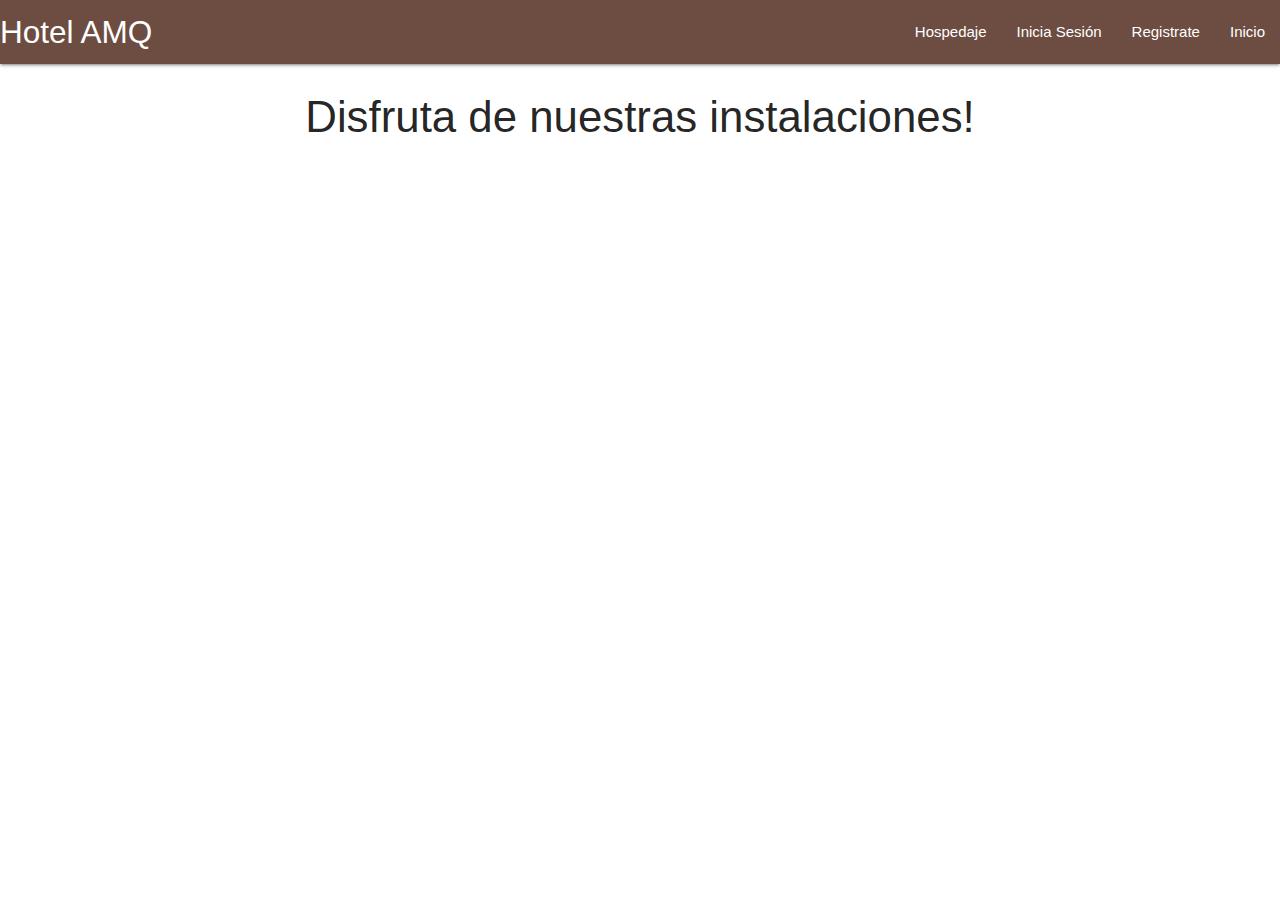
==== habitaciones.html @ 68ca5b28 "first commit" ====
<html lang="en">

<head>
    <meta charset="UTF-8">
    <meta http-equiv="X-UA-Compatible" content="IE=edge">
    <meta name="viewport" content="width=device-width, initial-scale=1.0">
    <!-- Compiled and minified CSS -->
    <link rel="stylesheet" href="https://cdnjs.cloudflare.com/ajax/libs/materialize/1.0.0/css/materialize.min.css">

    <!-- Compiled and minified JavaScript -->
    <script src="https://cdnjs.cloudflare.com/ajax/libs/materialize/1.0.0/js/materialize.min.js"></script>
    <script type="text/javascript" src="carousel.js"></script>
    <title>Habitaciones</title>
</head>

<body>
    <nav>
        <div class="nav-wrapper brown darken-1">
            <a href="index.html" class="brand-logo brown darken-1">Hotel AMQ</a>
            <ul id="nav-mobile" class="right hide-on-med-and-down">
                <li><a class="brown darken-1" href="habitaciones.html">Hospedaje</a></li>
                <li><a class="brown darken-1" href="iniciar.html">Inicia Sesión</a></li>
                <li><a class="brown darken-1" href="registro.html">Registrate</a></li>
                <li><a class="brown darken-1" href="index.html">Inicio</a></li>
            </ul>
        </div>
    </nav>
    <center>
        <h3>Disfruta de nuestras instalaciones!</h3>
    </center>
    <div class="carousel">
        <a class="carousel-item" href="#one!"><img src="./img/matri-delux.jpeg"></a>
        <a class="carousel-item" href="#two!"><img src="./img/suit-doble.jpeg"></a>
        <a class="carousel-item" href="#three!"><img src="./img/villa.jpeg"></a>
    </div>
    <script>
     document.addEventListener('DOMContentLoaded', function() {
    var elems = document.querySelectorAll('.carousel');
    var instances = M.Carousel.init(elems, options);
    var instance = M.Carousel.getInstance(elem);
  });
    </script>

</body>

</html>
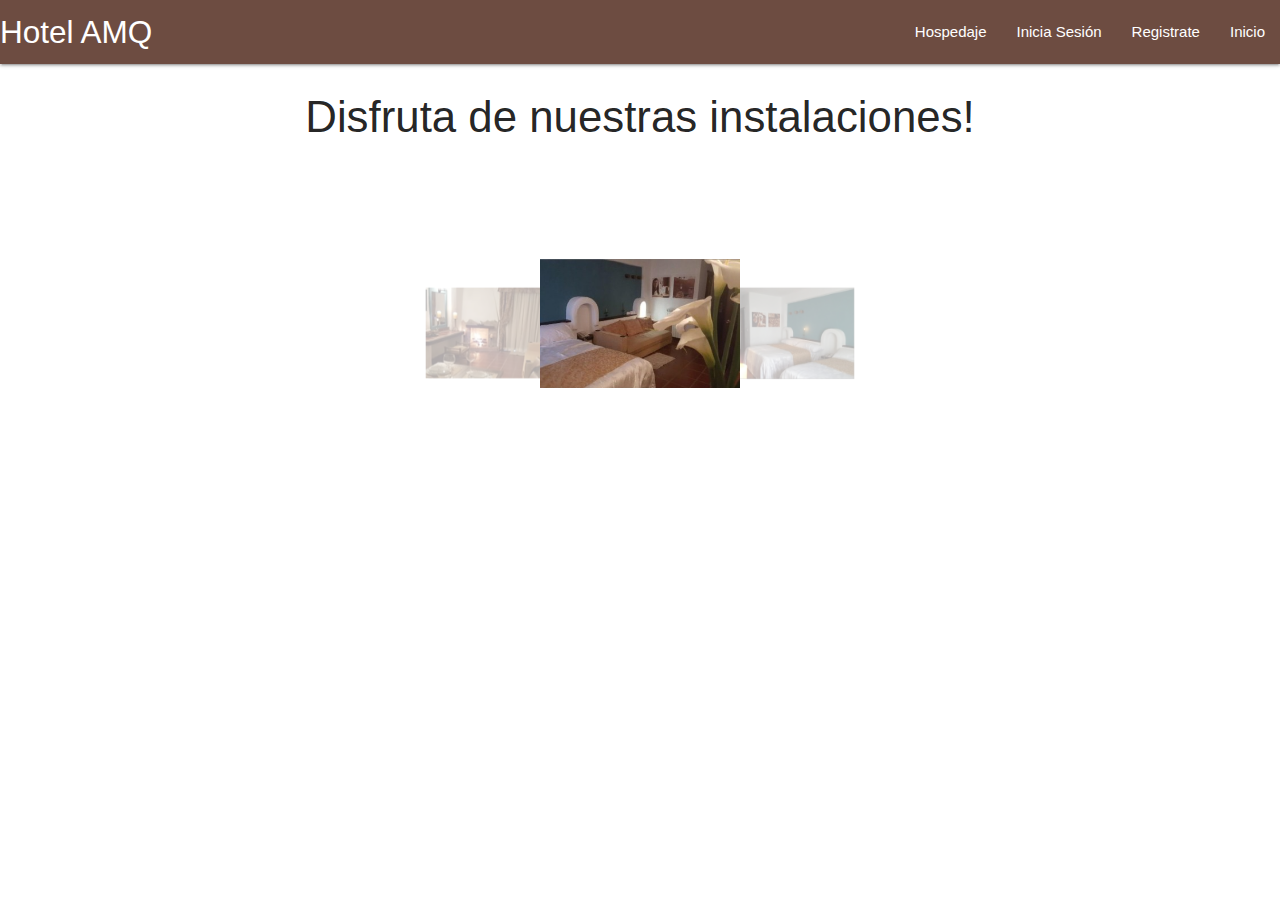
==== commit 09a31c26: "carrusel" ====
--- a/habitaciones.html
+++ b/habitaciones.html
@@ -28,19 +28,18 @@
     <center>
         <h3>Disfruta de nuestras instalaciones!</h3>
     </center>
-    <div class="carousel">
-        <a class="carousel-item" href="#one!"><img src="./img/matri-delux.jpeg"></a>
-        <a class="carousel-item" href="#two!"><img src="./img/suit-doble.jpeg"></a>
-        <a class="carousel-item" href="#three!"><img src="./img/villa.jpeg"></a>
-    </div>
-    <script>
-     document.addEventListener('DOMContentLoaded', function() {
-    var elems = document.querySelectorAll('.carousel');
-    var instances = M.Carousel.init(elems, options);
-    var instance = M.Carousel.getInstance(elem);
-  });
-    </script>
+    <center>
+        <div class="carousel">
+            <a class="carousel-item" href="#one!"><img src="./img/matri-delux.jpeg"></a>
+            <a class="carousel-item" href="#two!"><img src="./img/suit-doble.jpeg"></a>
+            <a class="carousel-item" href="#three!"><img src="./img/villa.jpeg"></a>
+        </div>
+    </center>
+ 
+    
 
 </body>
 
-</html>+
+</html>
+
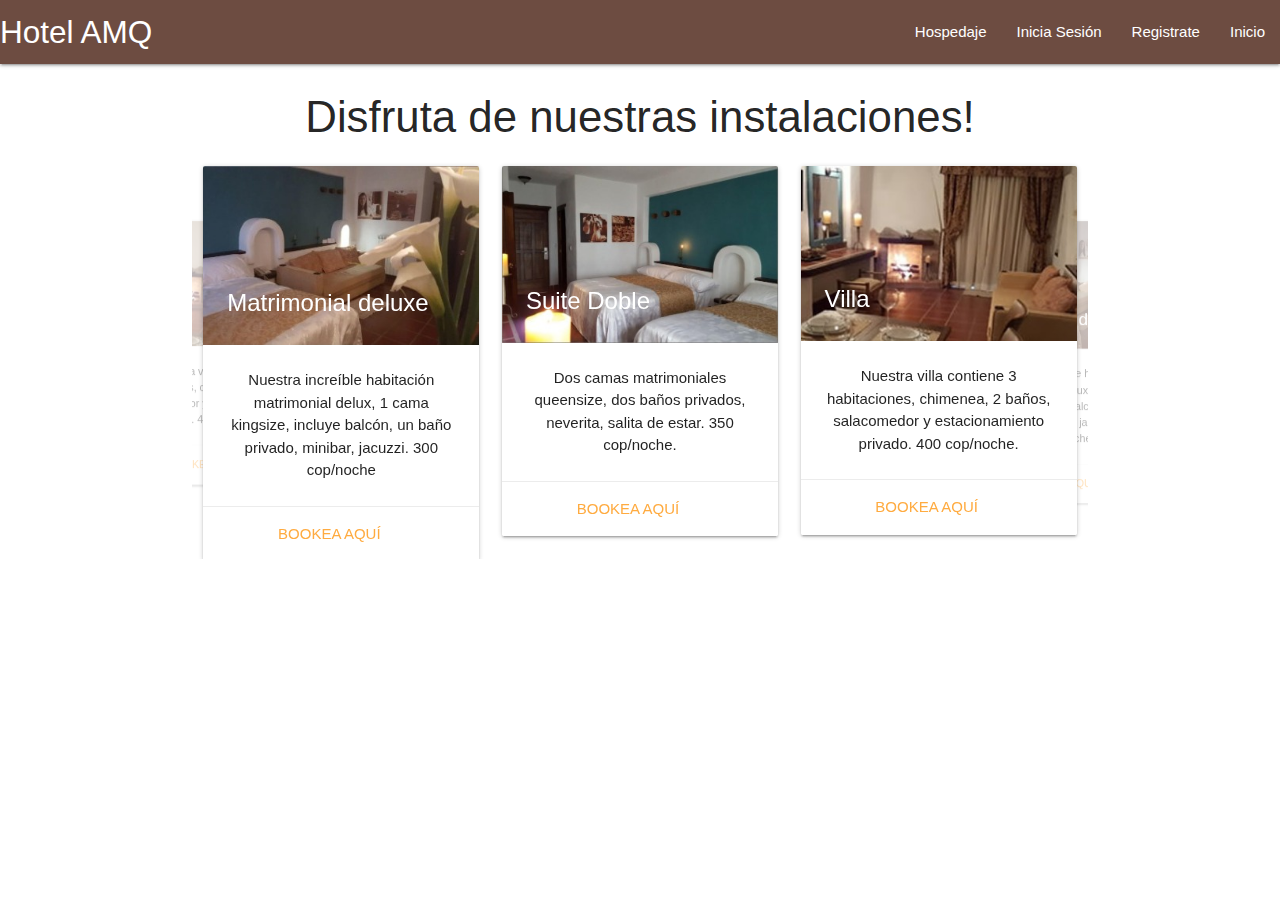
==== commit d96dab3b: "carrusel corregido" ====
--- a/habitaciones.html
+++ b/habitaciones.html
@@ -10,6 +10,8 @@
     <!-- Compiled and minified JavaScript -->
     <script src="https://cdnjs.cloudflare.com/ajax/libs/materialize/1.0.0/js/materialize.min.js"></script>
     <script type="text/javascript" src="carousel.js"></script>
+    <script type="text/javascript" src="card.js"></script>
+
     <title>Habitaciones</title>
 </head>
 
@@ -28,18 +30,172 @@
     <center>
         <h3>Disfruta de nuestras instalaciones!</h3>
     </center>
+
     <center>
-        <div class="carousel">
-            <a class="carousel-item" href="#one!"><img src="./img/matri-delux.jpeg"></a>
-            <a class="carousel-item" href="#two!"><img src="./img/suit-doble.jpeg"></a>
-            <a class="carousel-item" href="#three!"><img src="./img/villa.jpeg"></a>
+        <div class="container">
+            <div class="carousel carousel-slider">
+                <div class="carousel-item row">
+                    <div class="row">
+                        <div class="col s8 m4">
+                            <div class="card hoverable">
+                                <div class="card-image">
+                                    <img src="./img/matri-delux.jpeg">
+                                    <span class="card-title">Matrimonial deluxe</span>
+                                </div>
+                                <div class="card-content">
+                                    <p>Nuestra increíble habitación matrimonial delux, 1 cama kingsize, incluye balcón,
+                                        un
+                                        baño privado, minibar, jacuzzi. 300 cop/noche</p>
+                                </div>
+                                <div class="card-action">
+                                    <a href="#">Bookea aquí</a>
+                                </div>
+                            </div>
+                        </div>
+                        <div class="col s8 m4">
+                            <div class="card hoverable">
+                                <div class="card-image">
+                                    <img src="./img/suit-doble.jpeg">
+                                    <span class="card-title">Suite Doble</span>
+                                </div>
+                                <div class="card-content">
+                                    <p>Dos camas matrimoniales queensize, dos baños privados, neverita, salita de estar.
+                                        350
+                                        cop/noche.</p>
+                                </div>
+                                <div class="card-action">
+                                    <a href="#">Bookea aquí</a>
+                                </div>
+                            </div>
+                        </div>
+                        <div class="col s8 m4">
+                            <div class="card hoverable">
+                                <div class="card-image">
+                                    <img src="./img/villa.jpeg">
+                                    <span class="card-title">Villa</span>
+                                </div>
+                                <div class="card-content">
+                                    <p>Nuestra villa contiene 3 habitaciones, chimenea, 2 baños, salacomedor y
+                                        estacionamiento privado. 400 cop/noche.</p>
+                                </div>
+                                <div class="card-action">
+                                    <a href="#">Bookea aquí</a>
+                                </div>
+                            </div>
+                        </div>
+                    </div>
+
+                </div>
+                <div class="carousel-item row">
+                    <div class="row">
+                        <div class="col s8 m4">
+                            <div class="card hoverable">
+                                <div class="card-image">
+                                    <img src="./img/matri-delux.jpeg">
+                                    <span class="card-title">Matrimonial deluxe</span>
+                                </div>
+                                <div class="card-content">
+                                    <p>Nuestra increíble habitación matrimonial delux, 1 cama kingsize, incluye balcón,
+                                        un
+                                        baño privado, minibar, jacuzzi. 300 cop/noche</p>
+                                </div>
+                                <div class="card-action">
+                                    <a href="#">Bookea aquí</a>
+                                </div>
+                            </div>
+                        </div>
+                        <div class="col s8 m4">
+                            <div class="card hoverable">
+                                <div class="card-image">
+                                    <img src="./img/suit-doble.jpeg">
+                                    <span class="card-title">Suite Doble</span>
+                                </div>
+                                <div class="card-content">
+                                    <p>Dos camas matrimoniales queensize, dos baños privados, neverita, salita de estar.
+                                        350
+                                        cop/noche.</p>
+                                </div>
+                                <div class="card-action">
+                                    <a href="#">Bookea aquí</a>
+                                </div>
+                            </div>
+                        </div>
+                        <div class="col s8 m4">
+                            <div class="card hoverable">
+                                <div class="card-image">
+                                    <img src="./img/villa.jpeg">
+                                    <span class="card-title">Villa</span>
+                                </div>
+                                <div class="card-content">
+                                    <p>Nuestra villa contiene 3 habitaciones, chimenea, 2 baños, salacomedor y
+                                        estacionamiento privado. 400 cop/noche</p>
+                                </div>
+                                <div class="card-action">
+                                    <a href="#">Bookea aquí</a>
+                                </div>
+                            </div>
+                        </div>
+                    </div>
+                </div>
+                <div class="carousel-item row">
+                    <div class="row">
+                        <div class="col s8 m4">
+                            <div class="card hoverable">
+                                <div class="card-image">
+                                    <img src="./img/matri-delux.jpeg">
+                                    <span class="card-title">Matrimonial deluxe</span>
+                                </div>
+                                <div class="card-content">
+                                    <p>Nuestra increíble habitación matrimonial delux, 1 cama kingsize, incluye balcón,
+                                        un
+                                        baño privado, minibar, jacuzzi. 300 cop/noche</p>
+                                </div>
+                                <div class="card-action">
+                                    <a href="#">Bookea aquí</a>
+                                </div>
+                            </div>
+                        </div>
+                        <div class="col s8 m4">
+                            <div class="card hoverable">
+                                <div class="card-image">
+                                    <img src="./img/suit-doble.jpeg">
+                                    <span class="card-title">Suite Doble</span>
+                                </div>
+                                <div class="card-content">
+                                    <p>Dos camas matrimoniales queensize, dos baños privados, neverita, salita de estar.
+                                        350
+                                        cop/noche.</p>
+                                </div>
+                                <div class="card-action">
+                                    <a href="#">Bookea aquí</a>
+                                </div>
+                            </div>
+                        </div>
+                        <div class="col s8 m4">
+                            <div class="card hoverable">
+                                <div class="card-image">
+                                    <img src="./img/villa.jpeg">
+                                    <span class="card-title">Villa</span>
+                                </div>
+                                <div class="card-content">
+                                    <p>Nuestra villa contiene 3 habitaciones, chimenea, 2 baños, salacomedor y
+                                        estacionamiento privado. 400 cop/noche.</p>
+                                </div>
+                                <div class="card-action">
+                                    <a href="#">Bookea aquí</a>
+                                </div>
+                            </div>
+                        </div>
+                    </div>
+                </div>
+
+
+            </div>
+
         </div>
     </center>
- 
-    
-
+
+    </div>
 </body>
 
-
-</html>
-
+</html>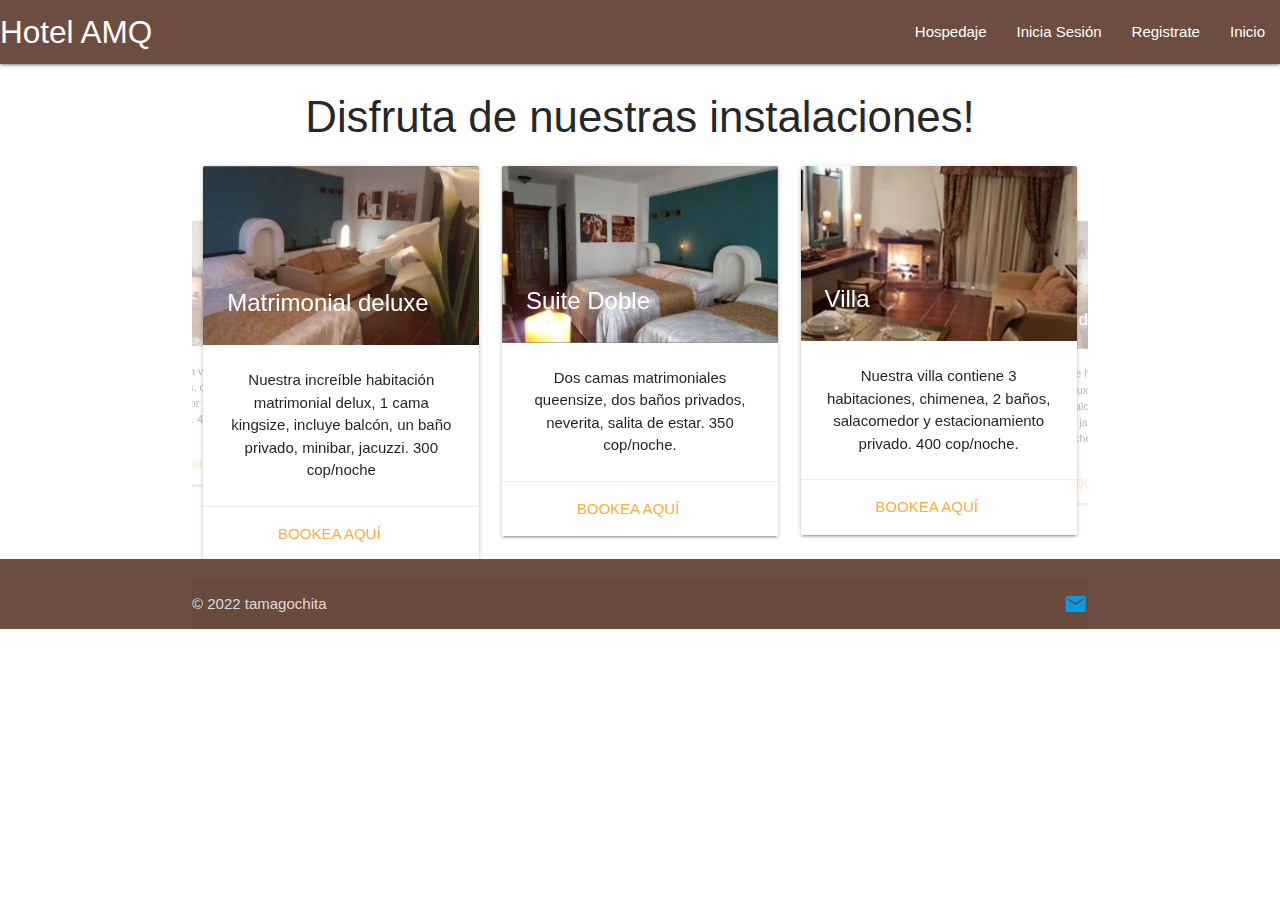
==== commit aefb4c97: "all fixed" ====
--- a/habitaciones.html
+++ b/habitaciones.html
@@ -6,9 +6,10 @@
     <meta name="viewport" content="width=device-width, initial-scale=1.0">
     <!-- Compiled and minified CSS -->
     <link rel="stylesheet" href="https://cdnjs.cloudflare.com/ajax/libs/materialize/1.0.0/css/materialize.min.css">
-
+    <link rel="stylesheet" href="estilo.css">
     <!-- Compiled and minified JavaScript -->
     <script src="https://cdnjs.cloudflare.com/ajax/libs/materialize/1.0.0/js/materialize.min.js"></script>
+    <link href="https://fonts.googleapis.com/icon?family=Material+Icons" rel="stylesheet">
     <script type="text/javascript" src="carousel.js"></script>
     <script type="text/javascript" src="card.js"></script>
 
@@ -196,6 +197,18 @@
     </center>
 
     </div>
+
+    <footer class="page-footer brown darken-1">
+        <div class="container">
+            <div class="footer-copyright">
+                <div class="container">
+                    © 2022 tamagochita                    
+                </div>
+                <a id="linksito" href="https://www.linkedin.com/in/mary-rojas-03a1801a6/"><i class="material-icons">mail</i></a>
+
+            </div>
+        </div>
+    </footer>
 </body>
 
 </html>--- a/estilo.css
+++ b/estilo.css
@@ -0,0 +1,26 @@
+.row .col.s12 {
+    margin-top: 50px;
+    margin-left: 210px;
+    padding: auto;
+}
+
+#btn1 {
+    margin-bottom: 15px;
+}
+
+#btn2 {
+    margin-bottom: 15px;
+}
+
+#copyright {
+    margin-top: 105px;
+}
+#chipi{
+    margin-left: 100;
+}
+#iconsito{
+    margin-top: 3px;
+}
+#linksito{
+    margin-left: 500px;
+}